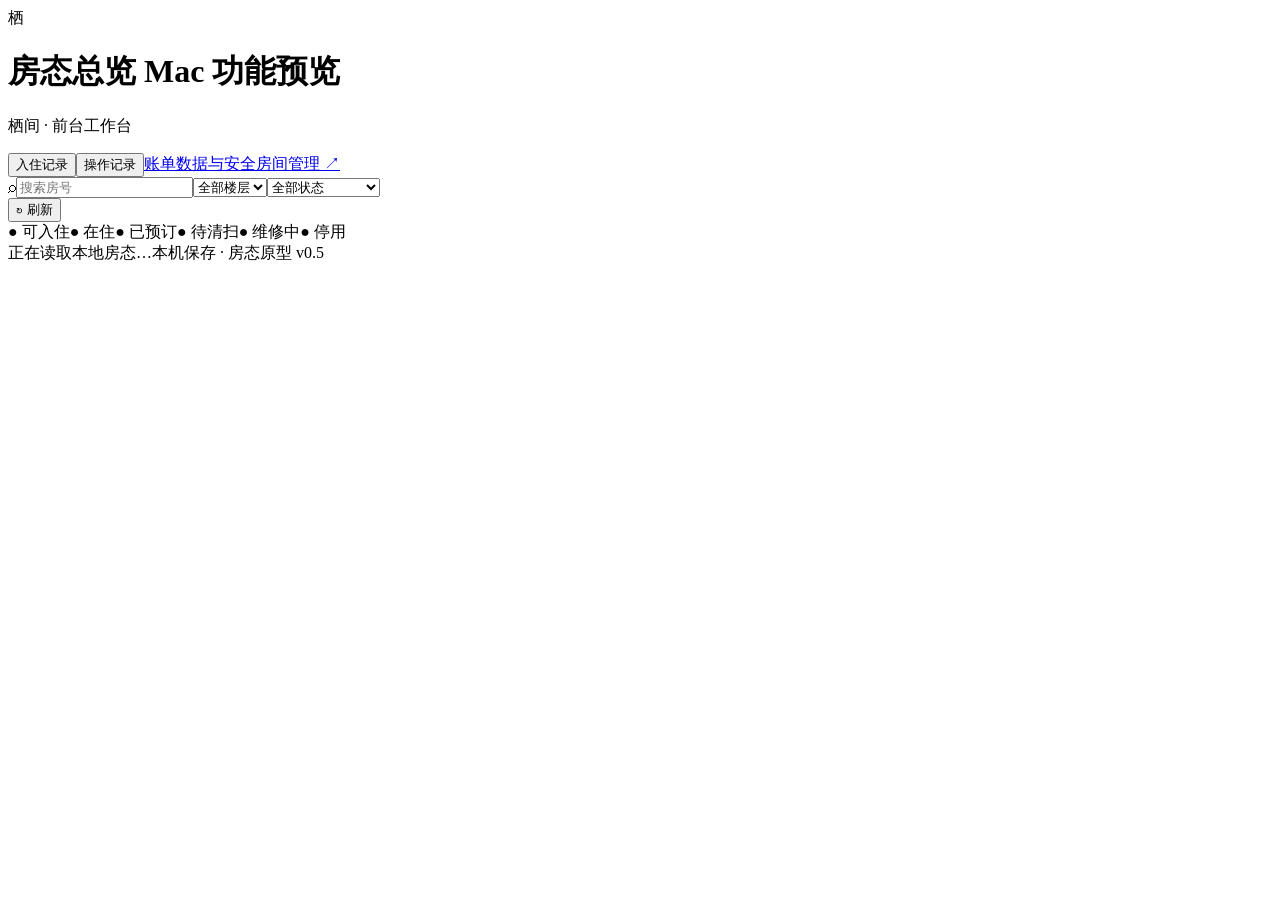
==== RoomDesk/Preview/wwwroot/index.html @ 2760e1c5 "Add RoomDesk hotel front desk prototype and Windows installer release workflow" ====
<!doctype html>
<html lang="zh-CN"><head><meta charset="UTF-8"><meta name="viewport" content="width=device-width,initial-scale=1"><title>栖间 · 房态原型预览</title><link rel="stylesheet" href="/style.css"></head>
<body><main><header><div class="page-title"><div class="brand-mark">栖</div><div><h1>房态总览 <span class="preview-badge" title="Mac 浏览器预览与 Windows 共用 C# 逻辑和 SQLite；Windows 界面仍需实机验证。">Mac 功能预览</span></h1><p>栖间 · 前台工作台</p></div></div><div class="head-actions"><span id="date"></span><button id="stay-records">入住记录</button><button id="history">操作记录</button><a class="nav-link" href="/billing.html">账单</a><a class="nav-link" href="/security.html">数据与安全</a><a class="nav-link" href="/rooms.html">房间管理 ↗</a></div></header>
<section id="stats" class="stats" aria-label="房态统计"></section>
<div class="workspace"><section class="board"><div class="toolbar"><div class="filters"><label class="search"><span>⌕</span><input id="search" placeholder="搜索房号" aria-label="搜索房号"></label><select id="floor" aria-label="楼层"><option value="all">全部楼层</option></select><select id="status" aria-label="房态"><option value="all">全部状态</option><option value="ready">可入住</option><option value="occupied">在住</option><option value="reserved">已预订</option><option value="dirty">待清扫（全部）</option><option value="maintenance">维修中</option><option value="disabled">已停用</option></select></div><button id="refresh" class="quiet">↻ 刷新</button></div>
<div class="legend"><span class="ready">● 可入住</span><span class="occupied">● 在住</span><span class="reserved">● 已预订</span><span class="dirty">● 待清扫</span><span class="maintenance">● 维修中</span><span class="disabled">● 停用</span><span id="result"></span></div><div id="rooms" aria-live="polite"></div></section>
<aside class="detail" id="detail"></aside></div>
<footer><span id="feedback" role="status">正在读取本地房态…</span><span>本机保存 · 房态原型 v0.5</span></footer></main>
<dialog id="history-dialog"><div class="dialog-head"><h2>操作记录</h2><button data-close="history-dialog">关闭</button></div><p>最近 100 条，按操作时间倒序。</p><div id="history-list"></div></dialog>
<dialog id="checkin-dialog" aria-labelledby="checkin-title"><form id="checkin-form">
<div class="dialog-head"><div><div class="eyebrow">CHECK-IN / 入住登记</div><h2 id="checkin-title">办理入住</h2></div><button type="button" data-close="checkin-dialog" aria-label="关闭入住窗口">×</button></div>
<div id="checkin-room" class="checkin-room"></div>
<p id="checkin-hint">填写入住人信息，保存后房间将转为在住。</p>
<div class="guest-fields"><label>入住人姓名 <span class="required">*</span><input id="guest-name" name="name" autocomplete="off" maxlength="80" required placeholder="输入姓名，匹配历史住客" role="combobox" aria-autocomplete="list" aria-expanded="false" aria-controls="name-suggestions"><span class="guest-suggestions" id="name-suggestions" role="listbox" aria-label="姓名历史匹配" hidden></span></label><label>联系电话<input id="guest-phone" name="phone" type="tel" autocomplete="off" maxlength="40" placeholder="选填"></label>
<label>证件类型<select id="guest-document-type" name="documentType"><option value="">未填写</option><option>身份证</option><option>护照</option><option>其他</option></select></label><label>证件号码<input id="guest-document-number" name="documentNumber" autocomplete="off" maxlength="50" placeholder="输入证件号码，匹配历史住客" role="combobox" aria-autocomplete="list" aria-expanded="false" aria-controls="document-suggestions"><span class="guest-suggestions" id="document-suggestions" role="listbox" aria-label="证件号码历史匹配" hidden></span></label></div>
<details id="reader-panel"><summary>从读卡器填入 · 通用键盘模式</summary><p>适用于模拟键盘输入文本的设备，尚未验证具体型号。点击输入框后刷卡，或粘贴设备软件导出的文本。</p><label for="reader-text">设备输入内容</label><textarea id="reader-text" maxlength="4096" rows="3" placeholder="姓名 + Tab / 换行 + 18 位身份证号；也支持带“姓名：”“身份证号：”标签的两行文本"></textarea><button type="button" id="reader-fill">识别并填入（Ctrl+Enter）</button><p id="reader-status" role="status">填入后请核对，再保存入住。此功能不核验身份证真伪。</p></details>
<label class="price-field">本次入住售出总价（元） *<input id="guest-sale-price" name="salePrice" type="number" min="0" max="99999999.99" step="0.01" required placeholder="自动带入房间默认价，可修改"><span id="guest-price-hint"></span></label><label class="notes-field">备注<textarea id="guest-notes" name="notes" maxlength="500" rows="3" placeholder="特殊需求或其他说明（选填）"></textarea></label>
<p id="guest-fill-status" role="status"></p><p id="checkin-error" class="form-error" role="alert"></p><div class="dialog-actions"><button type="button" data-close="checkin-dialog" id="checkin-cancel">取消</button><button type="submit" class="primary" id="checkin-save">保存并入住</button></div>
</form></dialog>
<dialog id="stays-dialog" aria-labelledby="stays-title"><div class="dialog-head"><div><div class="eyebrow">GUEST HISTORY / 入住档案</div><h2 id="stays-title">入住记录</h2></div><button data-close="stays-dialog" aria-label="关闭入住记录">关闭</button></div><p>入住登记自动保存，退房后仍可查询。时间均为北京时间。</p>
<form id="stays-search-form" class="stays-search"><input id="stays-query" aria-label="搜索入住记录" maxlength="100" placeholder="搜索姓名、房号、电话、证件号码或备注"><select id="stays-status" aria-label="入住记录状态"><option value="all">全部记录</option><option value="current">在住</option><option value="checkedout">已退房</option></select><button type="submit">搜索</button><button type="button" id="stays-reset">重置</button><button type="button" id="stays-export" class="primary">下载 CSV 🔒</button></form>
<p id="stays-message" role="status"></p><div class="stays-table-wrap"><table class="stays-table"><thead><tr><th>房号</th><th>姓名</th><th>联系电话</th><th>入住时间</th><th>退房时间</th><th>状态</th><th>查看</th></tr></thead><tbody id="stays-rows"></tbody></table></div>
<div class="stays-footer"><span id="stays-count"></span><span>CSV 导出当前筛选的全部记录</span><div><button id="stays-prev">上一页</button><button id="stays-next">下一页</button></div></div><section id="stay-record-detail" hidden></section></dialog>
<script src="/security.js"></script><script src="/app.js"></script></body></html>
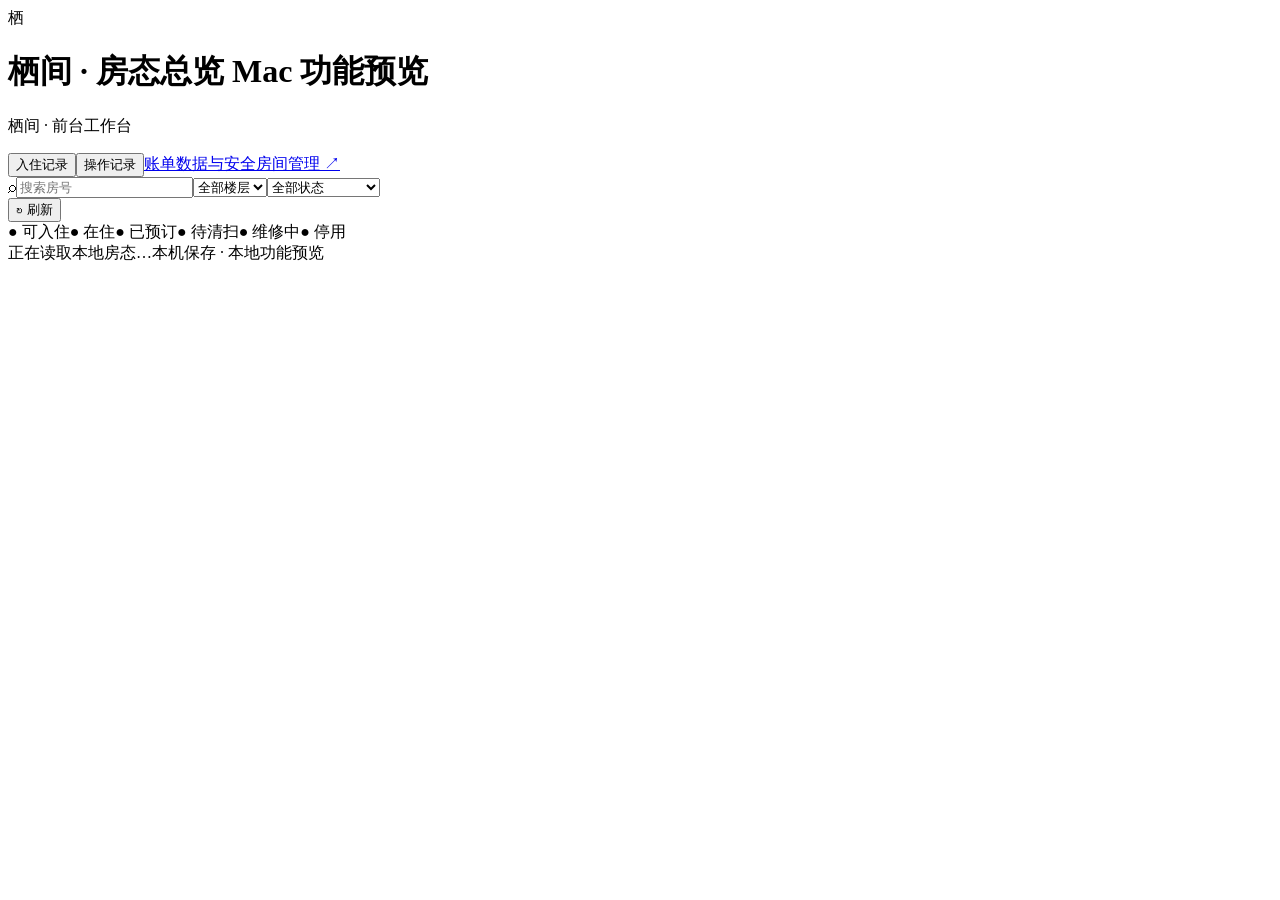
==== commit 2a49211a: "Release RoomDesk 0.7 with reservations, room settings, durable storage and performance gates" ====
--- a/RoomDesk/Preview/wwwroot/index.html
+++ b/RoomDesk/Preview/wwwroot/index.html
@@ -1,24 +1,39 @@
 <!doctype html>
 <html lang="zh-CN"><head><meta charset="UTF-8"><meta name="viewport" content="width=device-width,initial-scale=1"><title>栖间 · 房态原型预览</title><link rel="stylesheet" href="/style.css"></head>
-<body><main><header><div class="page-title"><div class="brand-mark">栖</div><div><h1>房态总览 <span class="preview-badge" title="Mac 浏览器预览与 Windows 共用 C# 逻辑和 SQLite；Windows 界面仍需实机验证。">Mac 功能预览</span></h1><p>栖间 · 前台工作台</p></div></div><div class="head-actions"><span id="date"></span><button id="stay-records">入住记录</button><button id="history">操作记录</button><a class="nav-link" href="/billing.html">账单</a><a class="nav-link" href="/security.html">数据与安全</a><a class="nav-link" href="/rooms.html">房间管理 ↗</a></div></header>
+<body><main><header><div class="page-title"><div class="brand-mark">栖</div><div><h1><span id="hotel-name-heading">栖间</span> · 房态总览 <span class="preview-badge" title="Mac 浏览器预览与 Windows 共用 C# 逻辑和 SQLite；Windows 界面仍需实机验证。">Mac 功能预览</span></h1><p>栖间 · 前台工作台</p></div></div><div class="head-actions"><span id="date"></span><button id="stay-records">入住记录</button><button id="history">操作记录</button><a class="nav-link" href="/billing.html">账单</a><a class="nav-link" href="/security.html">数据与安全</a><a class="nav-link" href="/rooms.html">房间管理 ↗</a></div></header>
 <section id="stats" class="stats" aria-label="房态统计"></section>
 <div class="workspace"><section class="board"><div class="toolbar"><div class="filters"><label class="search"><span>⌕</span><input id="search" placeholder="搜索房号" aria-label="搜索房号"></label><select id="floor" aria-label="楼层"><option value="all">全部楼层</option></select><select id="status" aria-label="房态"><option value="all">全部状态</option><option value="ready">可入住</option><option value="occupied">在住</option><option value="reserved">已预订</option><option value="dirty">待清扫（全部）</option><option value="maintenance">维修中</option><option value="disabled">已停用</option></select></div><button id="refresh" class="quiet">↻ 刷新</button></div>
 <div class="legend"><span class="ready">● 可入住</span><span class="occupied">● 在住</span><span class="reserved">● 已预订</span><span class="dirty">● 待清扫</span><span class="maintenance">● 维修中</span><span class="disabled">● 停用</span><span id="result"></span></div><div id="rooms" aria-live="polite"></div></section>
 <aside class="detail" id="detail"></aside></div>
-<footer><span id="feedback" role="status">正在读取本地房态…</span><span>本机保存 · 房态原型 v0.5</span></footer></main>
+<footer><span id="feedback" role="status">正在读取本地房态…</span><span>本机保存 · 本地功能预览</span></footer></main>
 <dialog id="history-dialog"><div class="dialog-head"><h2>操作记录</h2><button data-close="history-dialog">关闭</button></div><p>最近 100 条，按操作时间倒序。</p><div id="history-list"></div></dialog>
 <dialog id="checkin-dialog" aria-labelledby="checkin-title"><form id="checkin-form">
 <div class="dialog-head"><div><div class="eyebrow">CHECK-IN / 入住登记</div><h2 id="checkin-title">办理入住</h2></div><button type="button" data-close="checkin-dialog" aria-label="关闭入住窗口">×</button></div>
 <div id="checkin-room" class="checkin-room"></div>
 <p id="checkin-hint">填写入住人信息，保存后房间将转为在住。</p>
-<div class="guest-fields"><label>入住人姓名 <span class="required">*</span><input id="guest-name" name="name" autocomplete="off" maxlength="80" required placeholder="输入姓名，匹配历史住客" role="combobox" aria-autocomplete="list" aria-expanded="false" aria-controls="name-suggestions"><span class="guest-suggestions" id="name-suggestions" role="listbox" aria-label="姓名历史匹配" hidden></span></label><label>联系电话<input id="guest-phone" name="phone" type="tel" autocomplete="off" maxlength="40" placeholder="选填"></label>
-<label>证件类型<select id="guest-document-type" name="documentType"><option value="">未填写</option><option>身份证</option><option>护照</option><option>其他</option></select></label><label>证件号码<input id="guest-document-number" name="documentNumber" autocomplete="off" maxlength="50" placeholder="输入证件号码，匹配历史住客" role="combobox" aria-autocomplete="list" aria-expanded="false" aria-controls="document-suggestions"><span class="guest-suggestions" id="document-suggestions" role="listbox" aria-label="证件号码历史匹配" hidden></span></label></div>
-<details id="reader-panel"><summary>从读卡器填入 · 通用键盘模式</summary><p>适用于模拟键盘输入文本的设备，尚未验证具体型号。点击输入框后刷卡，或粘贴设备软件导出的文本。</p><label for="reader-text">设备输入内容</label><textarea id="reader-text" maxlength="4096" rows="3" placeholder="姓名 + Tab / 换行 + 18 位身份证号；也支持带“姓名：”“身份证号：”标签的两行文本"></textarea><button type="button" id="reader-fill">识别并填入（Ctrl+Enter）</button><p id="reader-status" role="status">填入后请核对，再保存入住。此功能不核验身份证真伪。</p></details>
-<label class="price-field">本次入住售出总价（元） *<input id="guest-sale-price" name="salePrice" type="number" min="0" max="99999999.99" step="0.01" required placeholder="自动带入房间默认价，可修改"><span id="guest-price-hint"></span></label><label class="notes-field">备注<textarea id="guest-notes" name="notes" maxlength="500" rows="3" placeholder="特殊需求或其他说明（选填）"></textarea></label>
+<div class="guest-fields"><label>入住人姓名 <span class="required">*</span><input aria-label="入住人姓名" id="guest-name" name="name" autocomplete="off" maxlength="80" required placeholder="输入姓名，匹配历史住客" role="combobox" aria-autocomplete="list" aria-expanded="false" aria-controls="name-suggestions"><span class="guest-suggestions" id="name-suggestions" role="listbox" aria-label="姓名历史匹配" hidden></span></label><label>联系电话<input id="guest-phone" name="phone" type="tel" autocomplete="off" maxlength="40" placeholder="选填"></label>
+<div class="platform-field" data-platform-field="guest"><label for="guest-platform">预订平台</label><input id="guest-platform" name="platform" type="text" required maxlength="40" autocomplete="off" placeholder="输入平台名称，或点选常用词"><div class="platform-shortcuts"><div class="platform-chip-list" id="guest-platform-chips" aria-label="常用预订平台"></div><button type="button" class="platform-manage" data-manage-platform="guest">管理常用词</button></div></div><label>证件类型<select id="guest-document-type" name="documentType"><option value="">未填写</option><option selected>身份证</option><option>护照</option><option>其他</option></select></label><label>证件号码<input aria-label="证件号码" id="guest-document-number" name="documentNumber" autocomplete="off" maxlength="50" placeholder="输入证件号码，匹配历史住客" role="combobox" aria-autocomplete="list" aria-expanded="false" aria-controls="document-suggestions"><span class="guest-suggestions" id="document-suggestions" role="listbox" aria-label="证件号码历史匹配" hidden></span></label></div>
+
+<div id="default-price-display" class="default-price-display"></div><label class="price-field">本次入住售出总价（元） *<input id="guest-sale-price" name="salePrice" type="number" min="0" max="99999999.99" step="0.01" required placeholder="自动带入房间默认价，可修改"><span id="guest-price-hint"></span></label><label class="notes-field">备注<textarea id="guest-notes" name="notes" maxlength="500" rows="3" placeholder="特殊需求或其他说明（选填）"></textarea></label>
 <p id="guest-fill-status" role="status"></p><p id="checkin-error" class="form-error" role="alert"></p><div class="dialog-actions"><button type="button" data-close="checkin-dialog" id="checkin-cancel">取消</button><button type="submit" class="primary" id="checkin-save">保存并入住</button></div>
 </form></dialog>
 <dialog id="stays-dialog" aria-labelledby="stays-title"><div class="dialog-head"><div><div class="eyebrow">GUEST HISTORY / 入住档案</div><h2 id="stays-title">入住记录</h2></div><button data-close="stays-dialog" aria-label="关闭入住记录">关闭</button></div><p>入住登记自动保存，退房后仍可查询。时间均为北京时间。</p>
-<form id="stays-search-form" class="stays-search"><input id="stays-query" aria-label="搜索入住记录" maxlength="100" placeholder="搜索姓名、房号、电话、证件号码或备注"><select id="stays-status" aria-label="入住记录状态"><option value="all">全部记录</option><option value="current">在住</option><option value="checkedout">已退房</option></select><button type="submit">搜索</button><button type="button" id="stays-reset">重置</button><button type="button" id="stays-export" class="primary">下载 CSV 🔒</button></form>
-<p id="stays-message" role="status"></p><div class="stays-table-wrap"><table class="stays-table"><thead><tr><th>房号</th><th>姓名</th><th>联系电话</th><th>入住时间</th><th>退房时间</th><th>状态</th><th>查看</th></tr></thead><tbody id="stays-rows"></tbody></table></div>
+<form id="stays-search-form" class="stays-search"><input id="stays-query" aria-label="搜索入住记录" maxlength="100" placeholder="搜索姓名、房号、平台、电话、证件号码或备注"><select id="stays-status" aria-label="入住记录状态"><option value="all">全部记录</option><option value="current">在住</option><option value="checkedout">已退房</option></select><button type="submit">搜索</button><button type="button" id="stays-reset">重置</button><button type="button" id="stays-export" class="primary">下载 CSV 🔒</button></form>
+<p id="stays-message" role="status"></p><div class="stays-table-wrap"><table class="stays-table"><thead><tr><th>房号</th><th>姓名</th><th>联系电话</th><th>预订平台</th><th>入住时间</th><th>退房时间</th><th>状态</th><th>查看</th></tr></thead><tbody id="stays-rows"></tbody></table></div>
 <div class="stays-footer"><span id="stays-count"></span><span>CSV 导出当前筛选的全部记录</span><div><button id="stays-prev">上一页</button><button id="stays-next">下一页</button></div></div><section id="stay-record-detail" hidden></section></dialog>
-<script src="/security.js"></script><script src="/app.js"></script></body></html>
+<dialog id="reservation-dialog" aria-labelledby="reservation-title"><form id="reservation-form">
+<div class="dialog-head"><div><div class="eyebrow">RESERVATION / 预订登记</div><h2 id="reservation-title">办理预订</h2></div><button type="button" data-close="reservation-dialog" aria-label="关闭预订窗口">×</button></div>
+<div id="reservation-room" class="checkin-room"></div><p>登记到店客人信息，办理入住时自动带入。</p>
+<label>预订人姓名 <span class="required">*</span><input name="name" id="reservation-name" maxlength="80" required placeholder="填写预订人姓名"></label>
+<div class="guest-fields"><div class="platform-field" data-platform-field="reservation"><label for="reservation-platform">预订平台</label><input id="reservation-platform" name="platform" type="text" required maxlength="40" autocomplete="off" placeholder="输入平台名称，或点选常用词"><div class="platform-shortcuts"><div class="platform-chip-list" id="reservation-platform-chips" aria-label="常用预订平台"></div><button type="button" class="platform-manage" data-manage-platform="reservation">管理常用词</button></div></div><label>联系电话<input name="phone" id="reservation-phone" type="tel" maxlength="40" placeholder="选填"></label></div>
+<p id="reservation-error" class="form-error" role="alert"></p><div class="dialog-actions"><button type="button" data-close="reservation-dialog" id="reservation-cancel">取消</button><button type="submit" id="reservation-save" class="primary">保存预订</button></div>
+</form></dialog>
+<dialog id="platform-manager" aria-labelledby="platform-manager-title"><form id="platform-add-form">
+<div class="dialog-head"><div><div class="eyebrow">QUICK INPUT / 常用词</div><h2 id="platform-manager-title">管理常用平台</h2></div><button type="button" data-close="platform-manager" aria-label="关闭常用平台管理">×</button></div>
+<p>预订与入住共用。点选气泡快速填入，也可以自由输入其他平台。</p>
+<div class="platform-add-row"><label for="platform-new">添加常用词<input id="platform-new" maxlength="40" required placeholder="例如：抖音、微信、协议客户"></label><button id="platform-add" type="submit" class="primary">添加</button></div>
+<p id="platform-manager-status" role="status"></p><div id="platform-manager-list" aria-label="已保存常用平台"></div>
+<p class="platform-delete-note">删除气泡需要操作密码，不影响已保存的预订和入住记录。再次添加同名词可恢复气泡。</p>
+<div class="dialog-actions"><button type="button" data-close="platform-manager">完成</button></div>
+</form></dialog>
+<script src="/security.js"></script><script src="/platform-presets.js"></script><script src="/app.js"></script></body></html>
